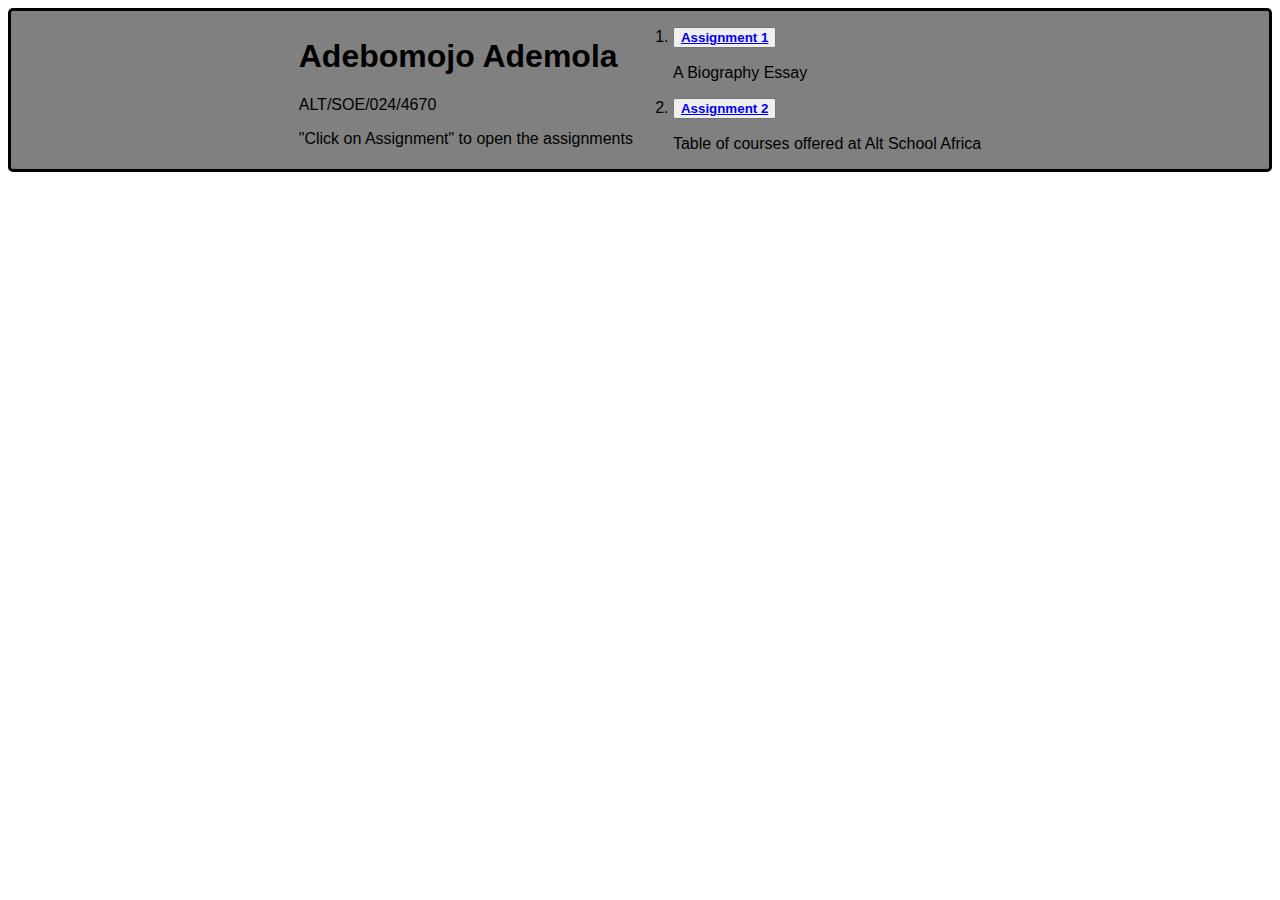
==== index.html @ 1214e200 "first commit" ====
<!DOCTYPE html>
<html lang="en">
<head>
    <meta charset="UTF-8">
    <meta name="viewport" content="width=device-width, initial-scale=1.0">
    <title>Html Assignment links</title>
    <style>
        .container{
            display: flex;
            align-items: center;
            border: 3px solid black;
            border-radius: 5px;
            justify-content: center;
            background-color: gray;
            font-family: 'Gill Sans', 'Gill Sans MT', Calibri, 'Trebuchet MS', sans-serif;

        }
    </style>
</head>
<body>
    <section class="container">
        <div class="title">
            <h1>Adebomojo Ademola</h1>
            <p>ALT/SOE/024/4670</p>
            <p class="description">"Click on Assignment" to open the assignments </p>
        </div>
       <div class="column-wrapper">
        <div class="column">
            <ol class="list-colors">
                <li>
                    <button>
                    <a class="click-open" href="./html assignment 1/index.html" target="_blank">
                        <strong>Assignment 1</strong>
                    </a>
                </button>
                    <a href="./html assignment 1/index.html" class="open-link" target="_blank"></a>
                    <p>A Biography Essay</p>
                </li>
                <li>
                    <button>
                    <a class="click-open" href="./html assignment 2/assignment 2 first page/table.html" target="_blank">
                        <strong>Assignment 2</strong>
                    </a>
                </button>
                    <a href="./html assignment 2/assignment 2 first page/table.html" class="open-link" target="_blank"></a>
                    <p>Table of courses offered at Alt School Africa</p>
                </li>
            </ol>
        </div>
       </div>
    </section>
    
</body>
</html>
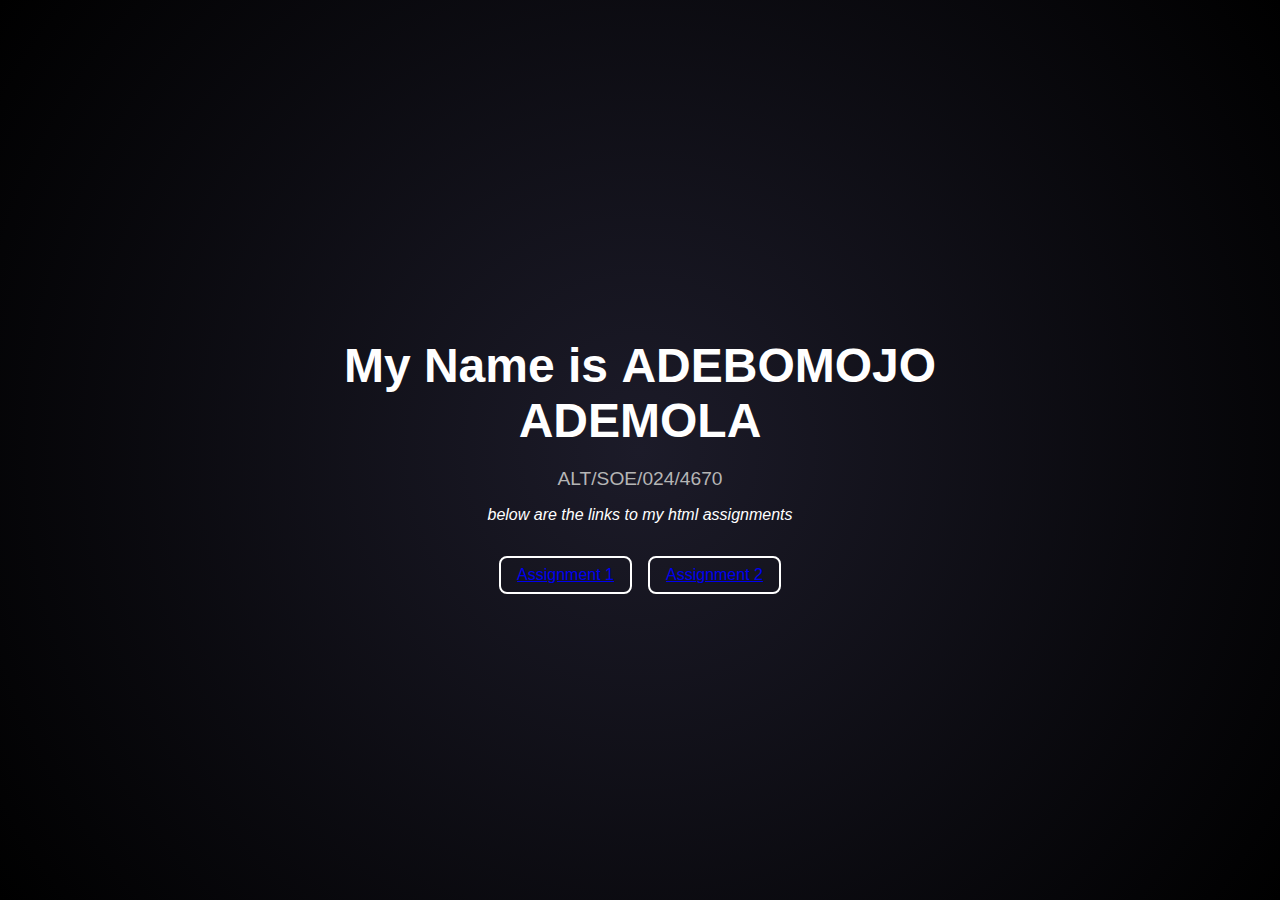
==== commit 574052a4: "t" ====
--- a/index.html
+++ b/index.html
@@ -4,51 +4,20 @@
     <meta charset="UTF-8">
     <meta name="viewport" content="width=device-width, initial-scale=1.0">
     <title>Html Assignment links</title>
-    <style>
-        .container{
-            display: flex;
-            align-items: center;
-            border: 3px solid black;
-            border-radius: 5px;
-            justify-content: center;
-            background-color: gray;
-            font-family: 'Gill Sans', 'Gill Sans MT', Calibri, 'Trebuchet MS', sans-serif;
-
-        }
-    </style>
+    <link rel="stylesheet" href="./index.css">
 </head>
 <body>
-    <section class="container">
-        <div class="title">
-            <h1>Adebomojo Ademola</h1>
-            <p>ALT/SOE/024/4670</p>
-            <p class="description">"Click on Assignment" to open the assignments </p>
+    <div class="container">
+        <h1>My Name is <strong>ADEBOMOJO ADEMOLA</strong></h1>
+        <p class="info">ALT/SOE/024/4670</p>
+        <p class="subtext">below are the links to my html assignments</p>
+        <div class="assignments">
+           <button> <a href="./html assignment 1/index.html">Assignment 1</a></button> 
+            <button><a href="./html assignment 2/assignment 2 first page/table.html">Assignment 2</a></button>
+            
         </div>
-       <div class="column-wrapper">
-        <div class="column">
-            <ol class="list-colors">
-                <li>
-                    <button>
-                    <a class="click-open" href="./html assignment 1/index.html" target="_blank">
-                        <strong>Assignment 1</strong>
-                    </a>
-                </button>
-                    <a href="./html assignment 1/index.html" class="open-link" target="_blank"></a>
-                    <p>A Biography Essay</p>
-                </li>
-                <li>
-                    <button>
-                    <a class="click-open" href="./html assignment 2/assignment 2 first page/table.html" target="_blank">
-                        <strong>Assignment 2</strong>
-                    </a>
-                </button>
-                    <a href="./html assignment 2/assignment 2 first page/table.html" class="open-link" target="_blank"></a>
-                    <p>Table of courses offered at Alt School Africa</p>
-                </li>
-            </ol>
-        </div>
-       </div>
-    </section>
+    </div>
+</body>
+</html> 
+     
     
-</body>
-</html>--- a/index.css
+++ b/index.css
@@ -0,0 +1,66 @@
+body {
+    margin: 0;
+    padding: 0;
+    font-family: Arial, sans-serif;
+    display: flex;
+    justify-content: center;
+    align-items: center;
+    height: 100vh;
+    background: radial-gradient(circle, #1c1b29, #000000);
+    color: #ffffff;
+    overflow: hidden;
+}
+
+.container {
+    text-align: center;
+    max-width: 800px;
+}
+
+
+h1 {
+    font-size: 3rem;
+    margin-bottom: 0.5rem;
+}
+
+.highlight {
+    color: #f7df1e; 
+}
+
+
+.info {
+    font-size: 1.2rem;
+    color: #b5b5b5;
+    margin-bottom: 1rem;
+}
+
+
+.subtext {
+    font-size: 1rem;
+    font-style: italic;
+    margin-bottom: 2rem;
+}
+
+
+.assignments {
+    display: flex;
+    justify-content: center;
+    gap: 1rem;
+    flex-wrap: wrap;
+}
+
+button {
+    background: transparent;
+    border: 2px solid #ffffff;
+    color: #ffffff;
+    padding: 0.5rem 1rem;
+    font-size: 1rem;
+    border-radius: 8px;
+    cursor: pointer;
+    transition: all 0.3s ease;
+}
+
+button:hover {
+    background: #ffffff;
+    color: #000000;
+    transform: scale(1.1);
+}
